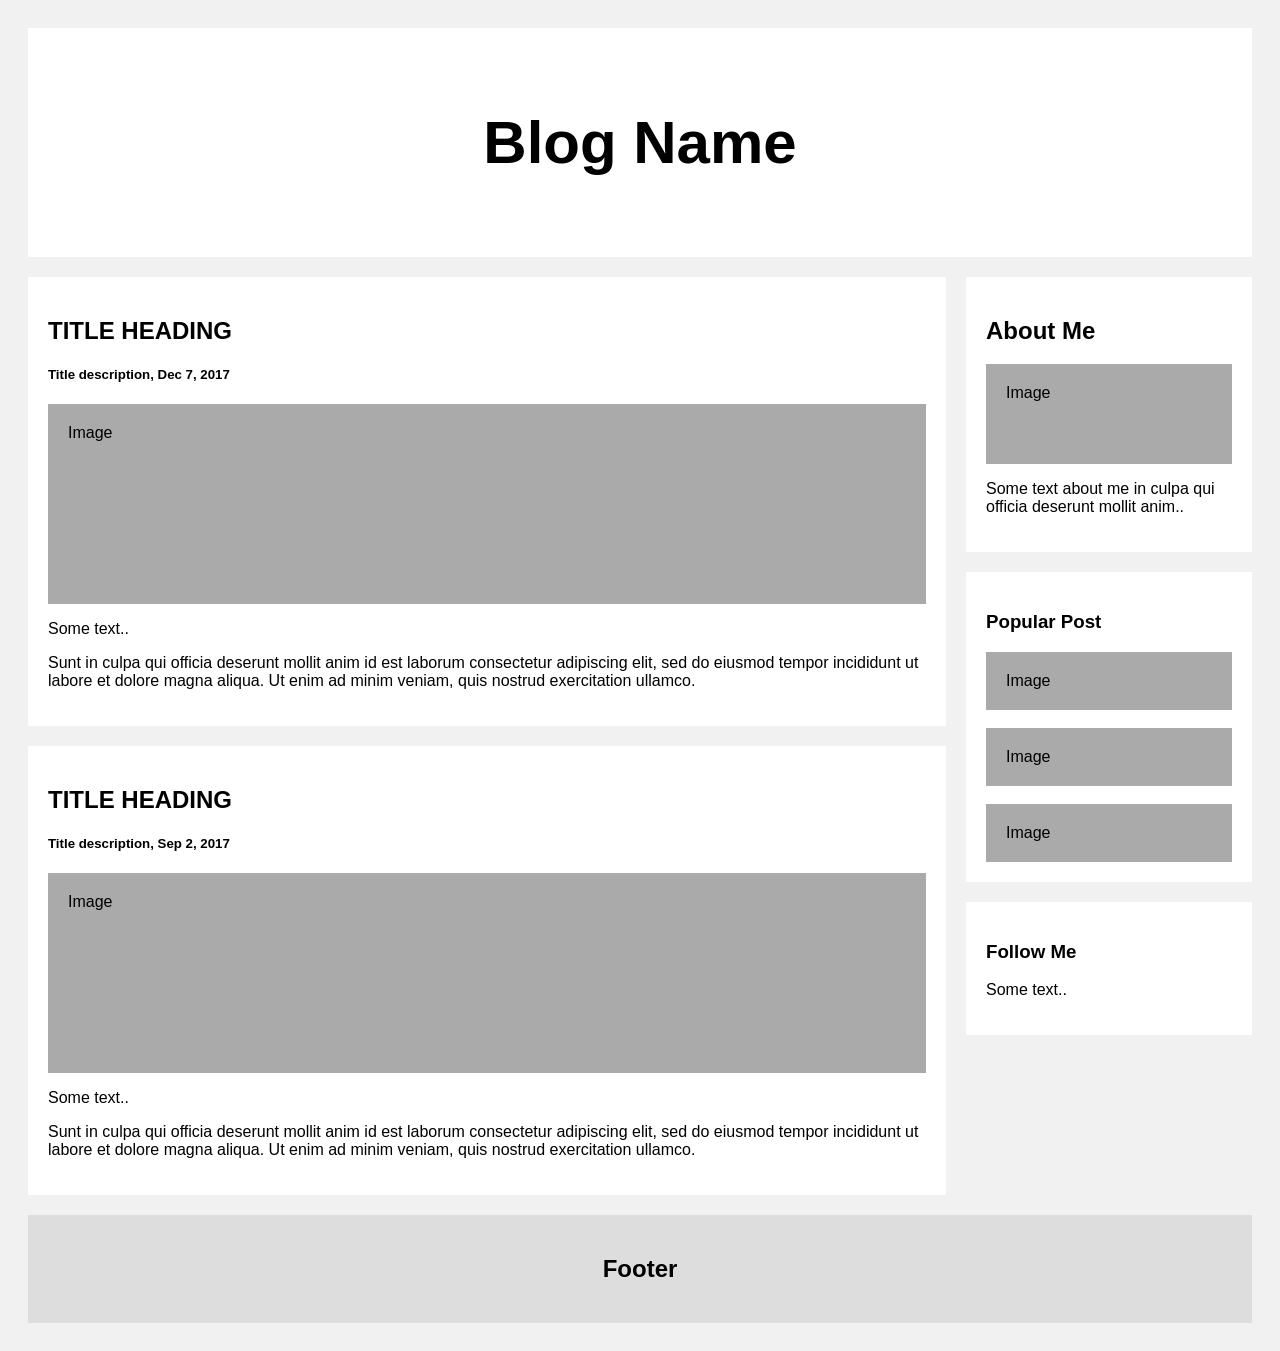
==== blogpost/intro.html @ bc6c5459 "initial commit" ====
<!DOCTYPE html>
<html>
<head>
<meta name="viewport" content="width=device-width, initial-scale=1">
<style>
* {
  box-sizing: border-box;
}

/* Add a gray background color with some padding */
body {
  font-family: Arial;
  padding: 20px;
  background: #f1f1f1;
}

/* Header/Blog Title */
.header {
  padding: 30px;
  font-size: 40px;
  text-align: center;
  background: white;
}

/* Create two unequal columns that floats next to each other */
/* Left column */
.leftcolumn {   
  float: left;
  width: 75%;
}

/* Right column */
.rightcolumn {
  float: left;
  width: 25%;
  padding-left: 20px;
}

/* Fake image */
.fakeimg {
  background-color: #aaa;
  width: 100%;
  padding: 20px;
}

/* Add a card effect for articles */
.card {
   background-color: white;
   padding: 20px;
   margin-top: 20px;
}

/* Clear floats after the columns */
.row:after {
  content: "";
  display: table;
  clear: both;
}

/* Footer */
.footer {
  padding: 20px;
  text-align: center;
  background: #ddd;
  margin-top: 20px;
}

/* Responsive layout - when the screen is less than 800px wide, make the two columns stack on top of each other instead of next to each other */
@media screen and (max-width: 800px) {
  .leftcolumn, .rightcolumn {   
    width: 100%;
    padding: 0;
  }
}
</style>
</head>
<body>

<div class="header">
  <h2>Blog Name</h2>
</div>

<div class="row">
  <div class="leftcolumn">
    <div class="card">
      <h2>TITLE HEADING</h2>
      <h5>Title description, Dec 7, 2017</h5>
      <div class="fakeimg" style="height:200px;">Image</div>
      <p>Some text..</p>
      <p>Sunt in culpa qui officia deserunt mollit anim id est laborum consectetur adipiscing elit, sed do eiusmod tempor incididunt ut labore et dolore magna aliqua. Ut enim ad minim veniam, quis nostrud exercitation ullamco.</p>
    </div>
    <div class="card">
      <h2>TITLE HEADING</h2>
      <h5>Title description, Sep 2, 2017</h5>
      <div class="fakeimg" style="height:200px;">Image</div>
      <p>Some text..</p>
      <p>Sunt in culpa qui officia deserunt mollit anim id est laborum consectetur adipiscing elit, sed do eiusmod tempor incididunt ut labore et dolore magna aliqua. Ut enim ad minim veniam, quis nostrud exercitation ullamco.</p>
    </div>
  </div>
  <div class="rightcolumn">
    <div class="card">
      <h2>About Me</h2>
      <div class="fakeimg" style="height:100px;">Image</div>
      <p>Some text about me in culpa qui officia deserunt mollit anim..</p>
    </div>
    <div class="card">
      <h3>Popular Post</h3>
      <div class="fakeimg">Image</div><br>
      <div class="fakeimg">Image</div><br>
      <div class="fakeimg">Image</div>
    </div>
    <div class="card">
      <h3>Follow Me</h3>
      <p>Some text..</p>
    </div>
  </div>
</div>

<div class="footer">
  <h2>Footer</h2>
</div>

</body>
</html>
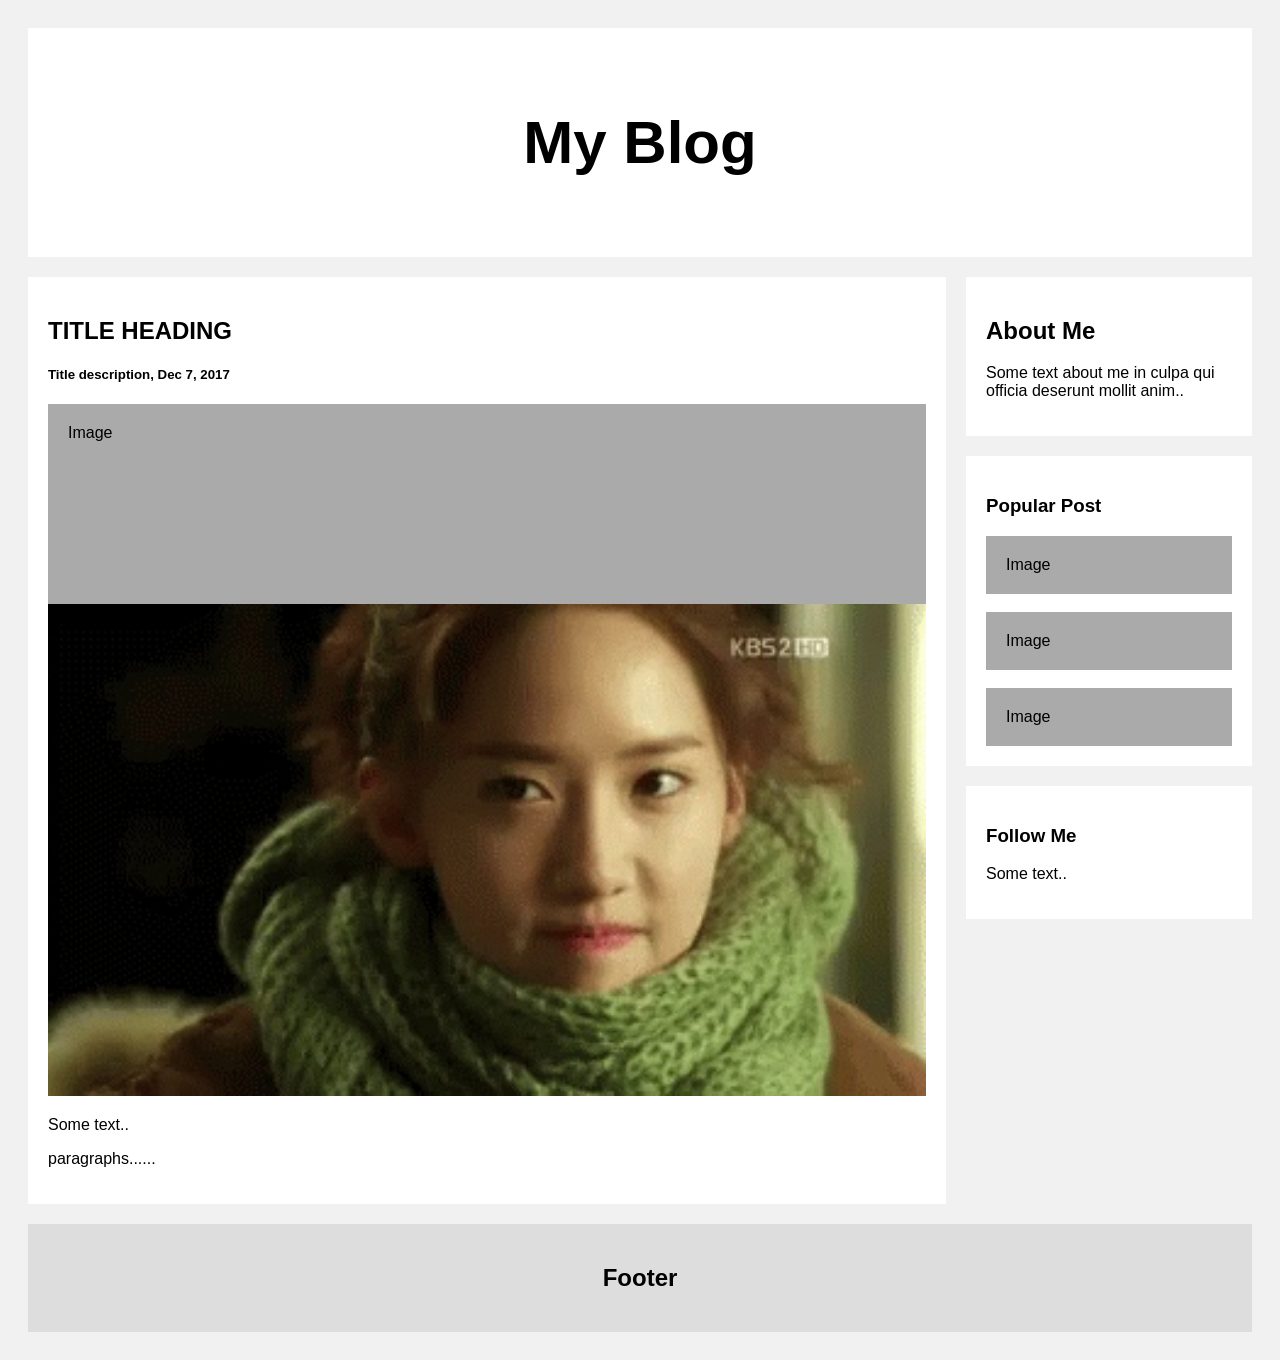
==== commit 34dd78d2: "add index html feature" ====
--- a/blogpost/intro.html
+++ b/blogpost/intro.html
@@ -77,7 +77,7 @@
 <body>
 
 <div class="header">
-  <h2>Blog Name</h2>
+  <h2>My Blog</h2>
 </div>
 
 <div class="row">
@@ -86,21 +86,14 @@
       <h2>TITLE HEADING</h2>
       <h5>Title description, Dec 7, 2017</h5>
       <div class="fakeimg" style="height:200px;">Image</div>
+      <img src="../images/SongYuna.jpeg" style="width:100%">
       <p>Some text..</p>
-      <p>Sunt in culpa qui officia deserunt mollit anim id est laborum consectetur adipiscing elit, sed do eiusmod tempor incididunt ut labore et dolore magna aliqua. Ut enim ad minim veniam, quis nostrud exercitation ullamco.</p>
-    </div>
-    <div class="card">
-      <h2>TITLE HEADING</h2>
-      <h5>Title description, Sep 2, 2017</h5>
-      <div class="fakeimg" style="height:200px;">Image</div>
-      <p>Some text..</p>
-      <p>Sunt in culpa qui officia deserunt mollit anim id est laborum consectetur adipiscing elit, sed do eiusmod tempor incididunt ut labore et dolore magna aliqua. Ut enim ad minim veniam, quis nostrud exercitation ullamco.</p>
+      <p>paragraphs......</p>
     </div>
   </div>
   <div class="rightcolumn">
     <div class="card">
       <h2>About Me</h2>
-      <div class="fakeimg" style="height:100px;">Image</div>
       <p>Some text about me in culpa qui officia deserunt mollit anim..</p>
     </div>
     <div class="card">
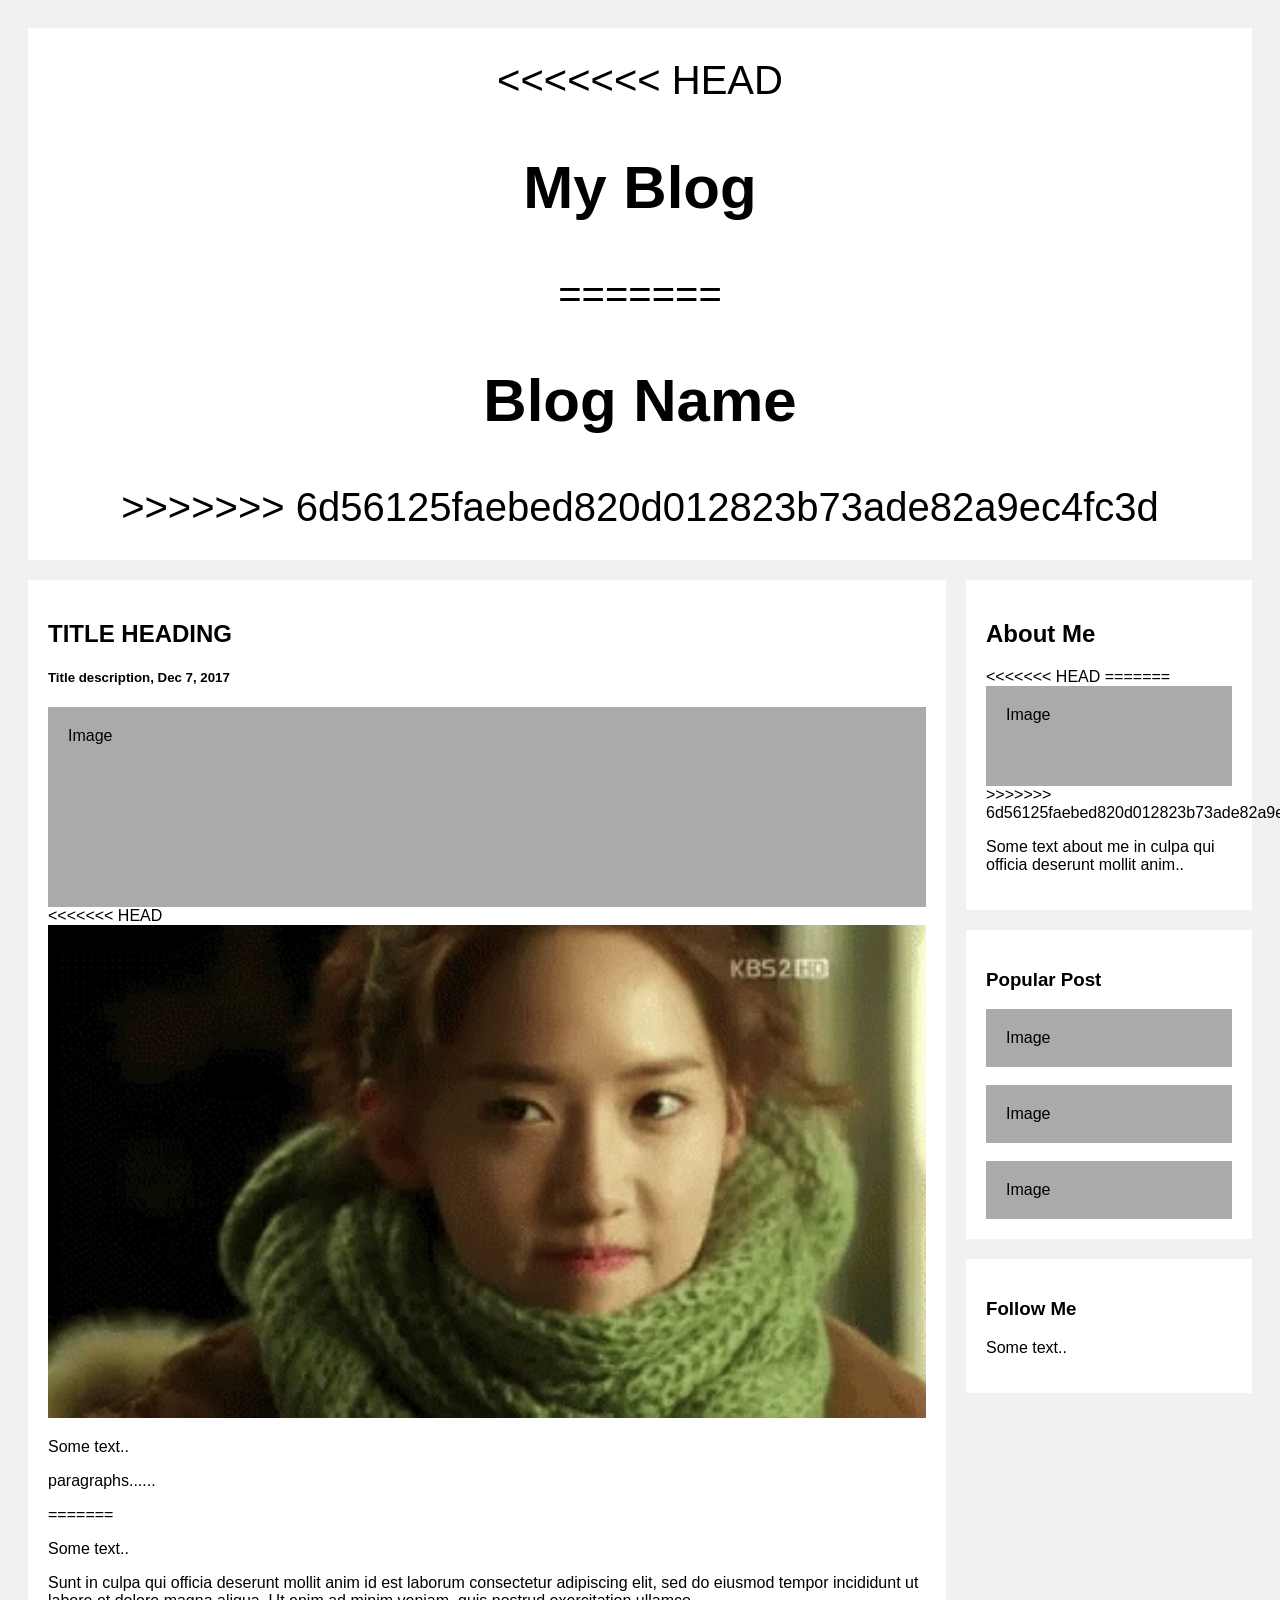
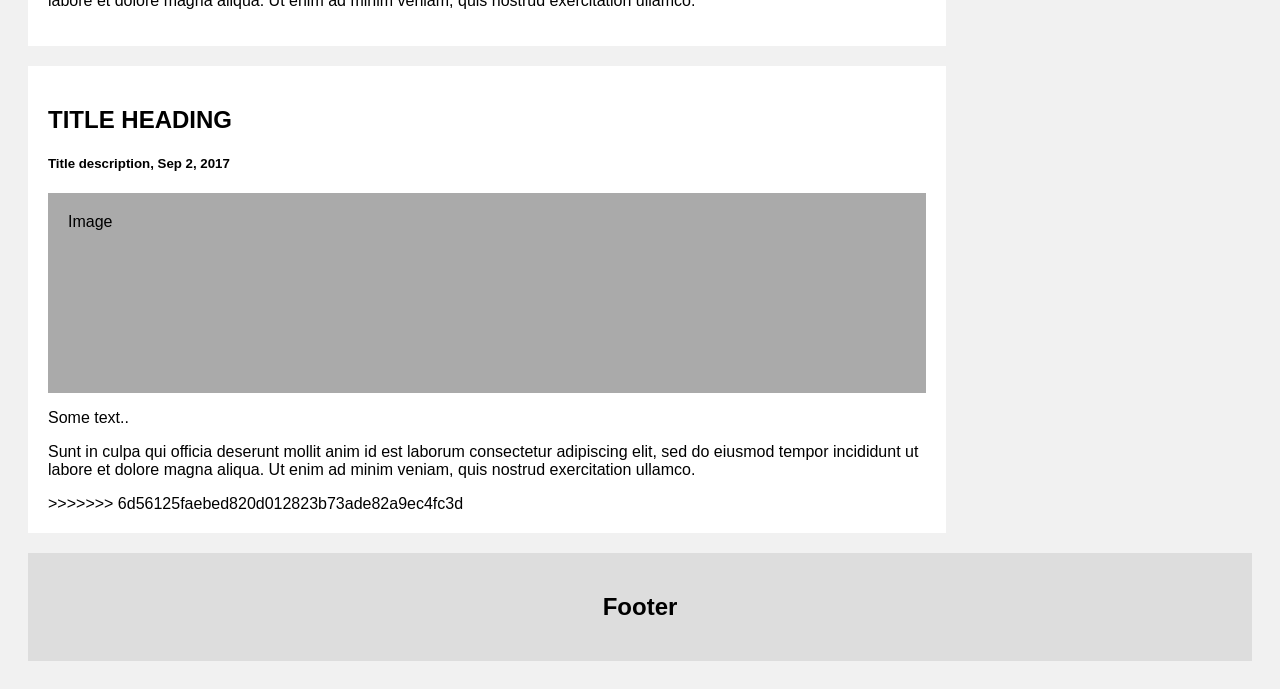
==== commit 390af8b2: "add intro html" ====
--- a/blogpost/intro.html
+++ b/blogpost/intro.html
@@ -77,7 +77,11 @@
 <body>
 
 <div class="header">
+<<<<<<< HEAD
   <h2>My Blog</h2>
+=======
+  <h2>Blog Name</h2>
+>>>>>>> 6d56125faebed820d012823b73ade82a9ec4fc3d
 </div>
 
 <div class="row">
@@ -86,14 +90,30 @@
       <h2>TITLE HEADING</h2>
       <h5>Title description, Dec 7, 2017</h5>
       <div class="fakeimg" style="height:200px;">Image</div>
+<<<<<<< HEAD
       <img src="../images/SongYuna.jpeg" style="width:100%">
       <p>Some text..</p>
       <p>paragraphs......</p>
+=======
+      <p>Some text..</p>
+      <p>Sunt in culpa qui officia deserunt mollit anim id est laborum consectetur adipiscing elit, sed do eiusmod tempor incididunt ut labore et dolore magna aliqua. Ut enim ad minim veniam, quis nostrud exercitation ullamco.</p>
+    </div>
+    <div class="card">
+      <h2>TITLE HEADING</h2>
+      <h5>Title description, Sep 2, 2017</h5>
+      <div class="fakeimg" style="height:200px;">Image</div>
+      <p>Some text..</p>
+      <p>Sunt in culpa qui officia deserunt mollit anim id est laborum consectetur adipiscing elit, sed do eiusmod tempor incididunt ut labore et dolore magna aliqua. Ut enim ad minim veniam, quis nostrud exercitation ullamco.</p>
+>>>>>>> 6d56125faebed820d012823b73ade82a9ec4fc3d
     </div>
   </div>
   <div class="rightcolumn">
     <div class="card">
       <h2>About Me</h2>
+<<<<<<< HEAD
+=======
+      <div class="fakeimg" style="height:100px;">Image</div>
+>>>>>>> 6d56125faebed820d012823b73ade82a9ec4fc3d
       <p>Some text about me in culpa qui officia deserunt mollit anim..</p>
     </div>
     <div class="card">
